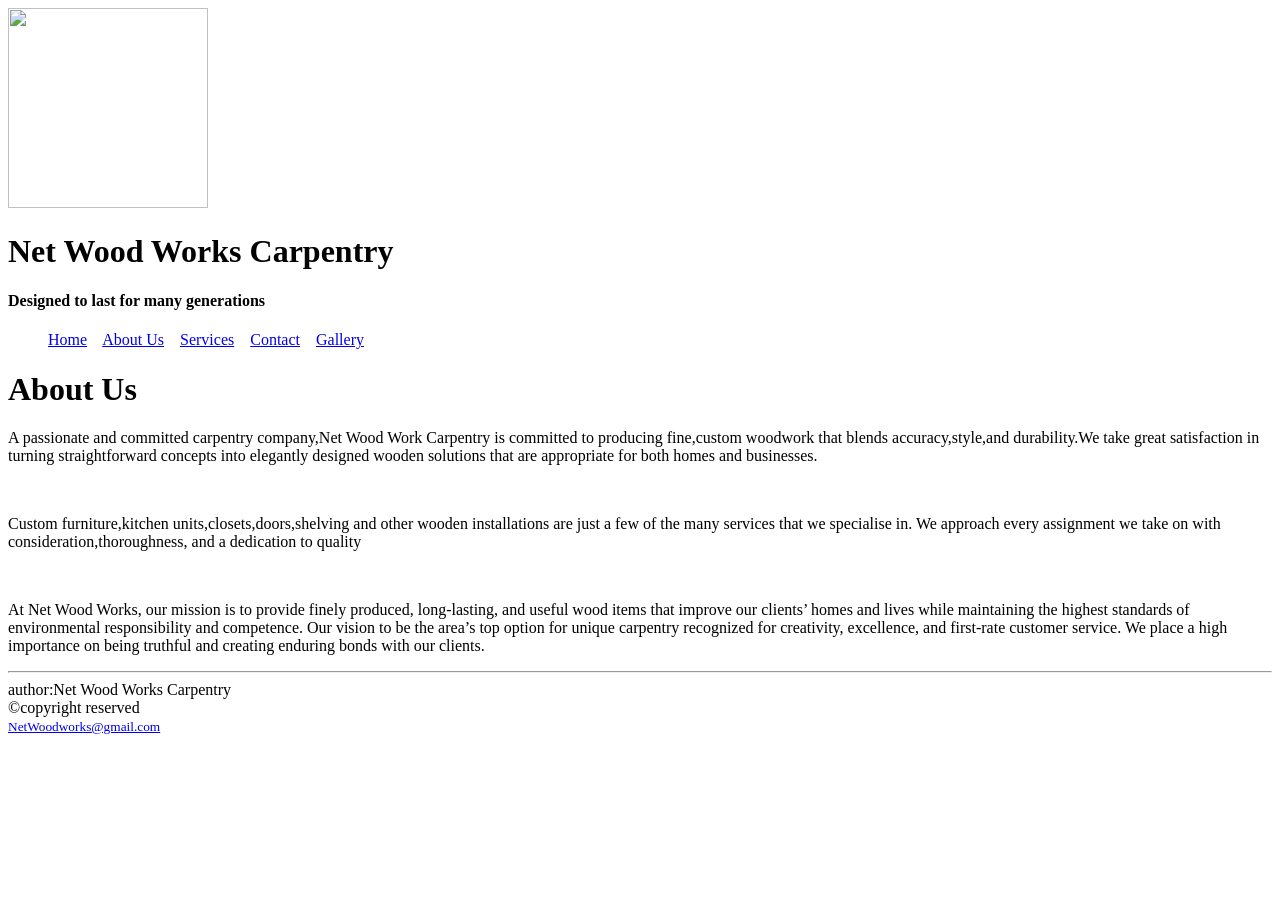
==== About us.html @ a1020554 "Add files via upload" ====
<!DOCTYPE html>
<html lang="en">
<head>
    <meta charset="UTF-8">
    <meta name="viewport" content="width=device-width, initial-scale=1.0">
    <title>Net Wood Works Carpentry</title>
</head>
<body>

    <header>
        <img src="image/eugen-str-CrhsIRY3JWY-unsplash.jpg" width="200" height="200">
        <h1>Net Wood Works Carpentry</h1>
        <h4>Designed to last for many generations</h4>

    
    <nav>
        <ul> 
            <a href="index.html"> Home</a> &nbsp;&nbsp;
            <a href="About Us.html"> About Us</a> &nbsp;&nbsp;
            <a href="Service.html"> Services</a> &nbsp;&nbsp;
            <a href="Contact.html"> Contact</a> &nbsp;&nbsp;
             <a href="Gallery.html">Gallery</a>&nbsp;&nbsp;

        </ul>

    </nav>

    </header> 

    <main>

        <h1>About Us</h1>
      <p>A passionate and committed carpentry company,Net Wood Work Carpentry is committed to producing fine,custom woodwork that blends accuracy,style,and durability.We take great satisfaction in turning straightforward concepts into elegantly designed wooden solutions that are appropriate for both homes and businesses.</p>
      <br>
      <p>Custom furniture,kitchen units,closets,doors,shelving and other wooden installations are just a few of the many services that we specialise in. We approach every assignment we take on with consideration,thoroughness, and a dedication to quality</p>
      <br>
      <p> At Net Wood Works, our mission is to provide finely produced, long-lasting, and useful wood items that improve our clients’ homes and lives while maintaining the highest standards of environmental responsibility and competence. Our vision to be the area’s top option for unique carpentry recognized for creativity, excellence, and first-rate customer service. We place a high importance on being truthful and creating enduring bonds with our clients. </p>

    </main>

<footer>
    <hr>
    author:Net Wood Works Carpentry<br>
    &copy;copyright reserved<br>
    <small><a href="mailto:NetWoodworks@gmail.com">NetWoodworks@gmail.com</a></small>

    </footer>
    
</body>
</html>
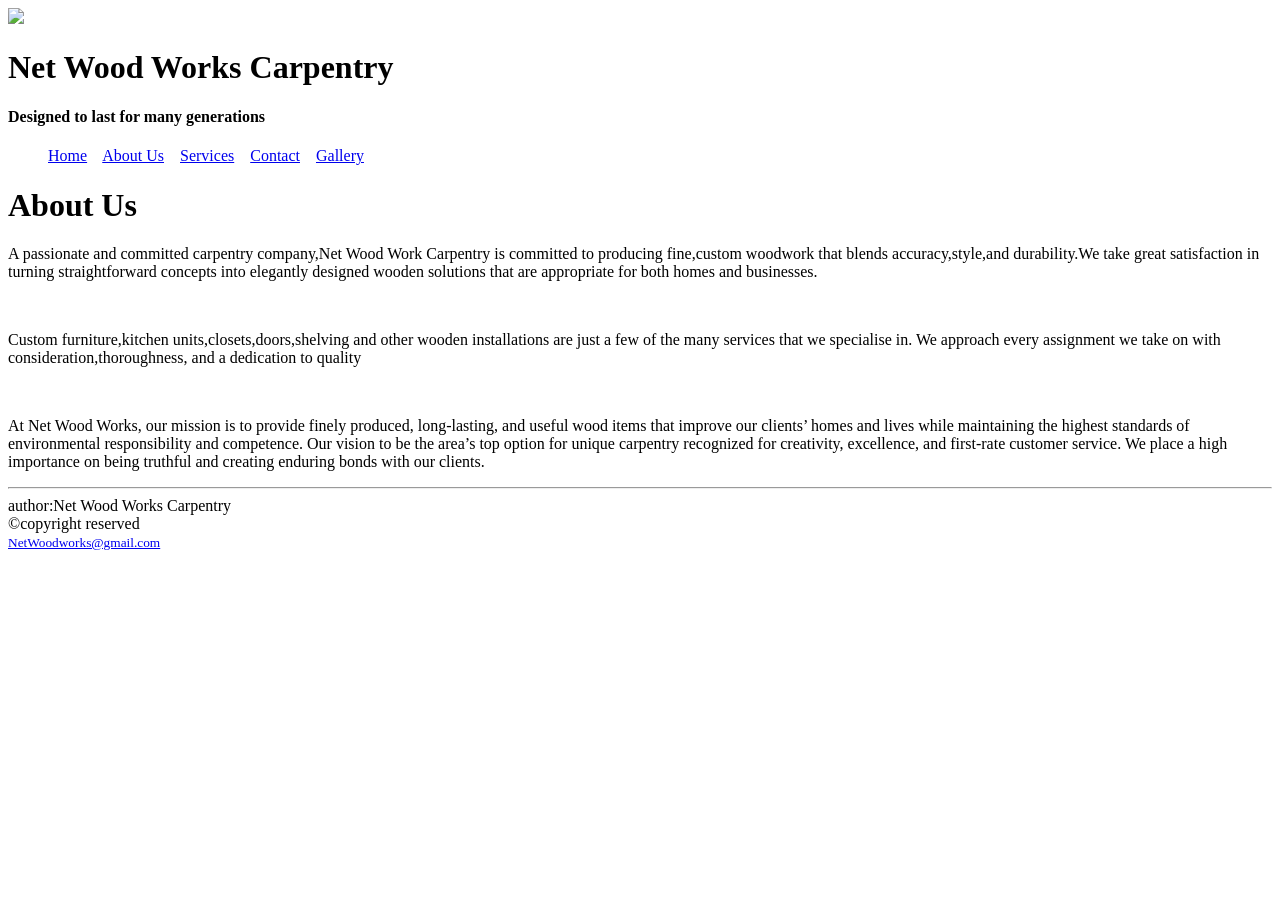
==== commit 574b58e3: "Update About us.html" ====
--- a/About us.html
+++ b/About us.html
@@ -8,7 +8,7 @@
 <body>
 
     <header>
-        <img src="image/eugen-str-CrhsIRY3JWY-unsplash.jpg" width="200" height="200">
+        <img src="image/eugen-str-CrhsIRY3JWY-unsplash.jpg">
         <h1>Net Wood Works Carpentry</h1>
         <h4>Designed to last for many generations</h4>
 
@@ -47,4 +47,4 @@
     </footer>
     
 </body>
-</html>+</html>
